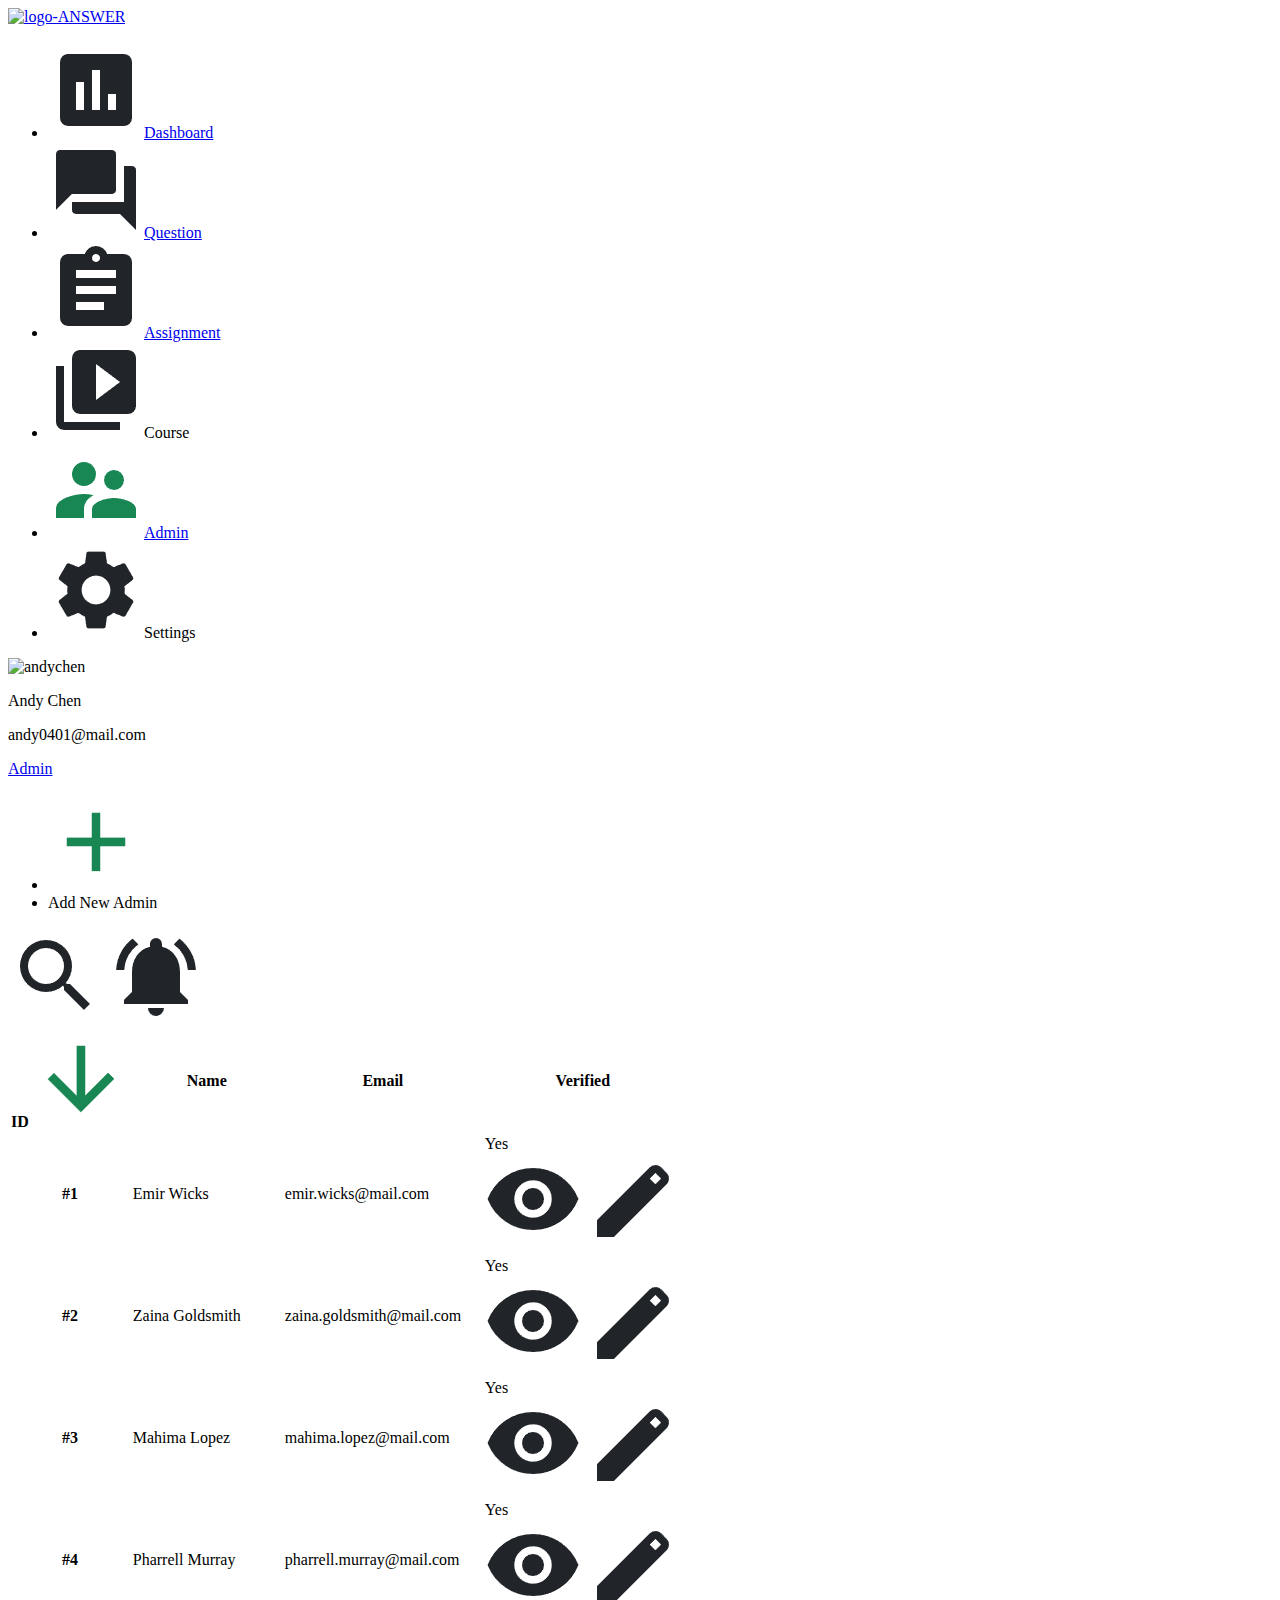
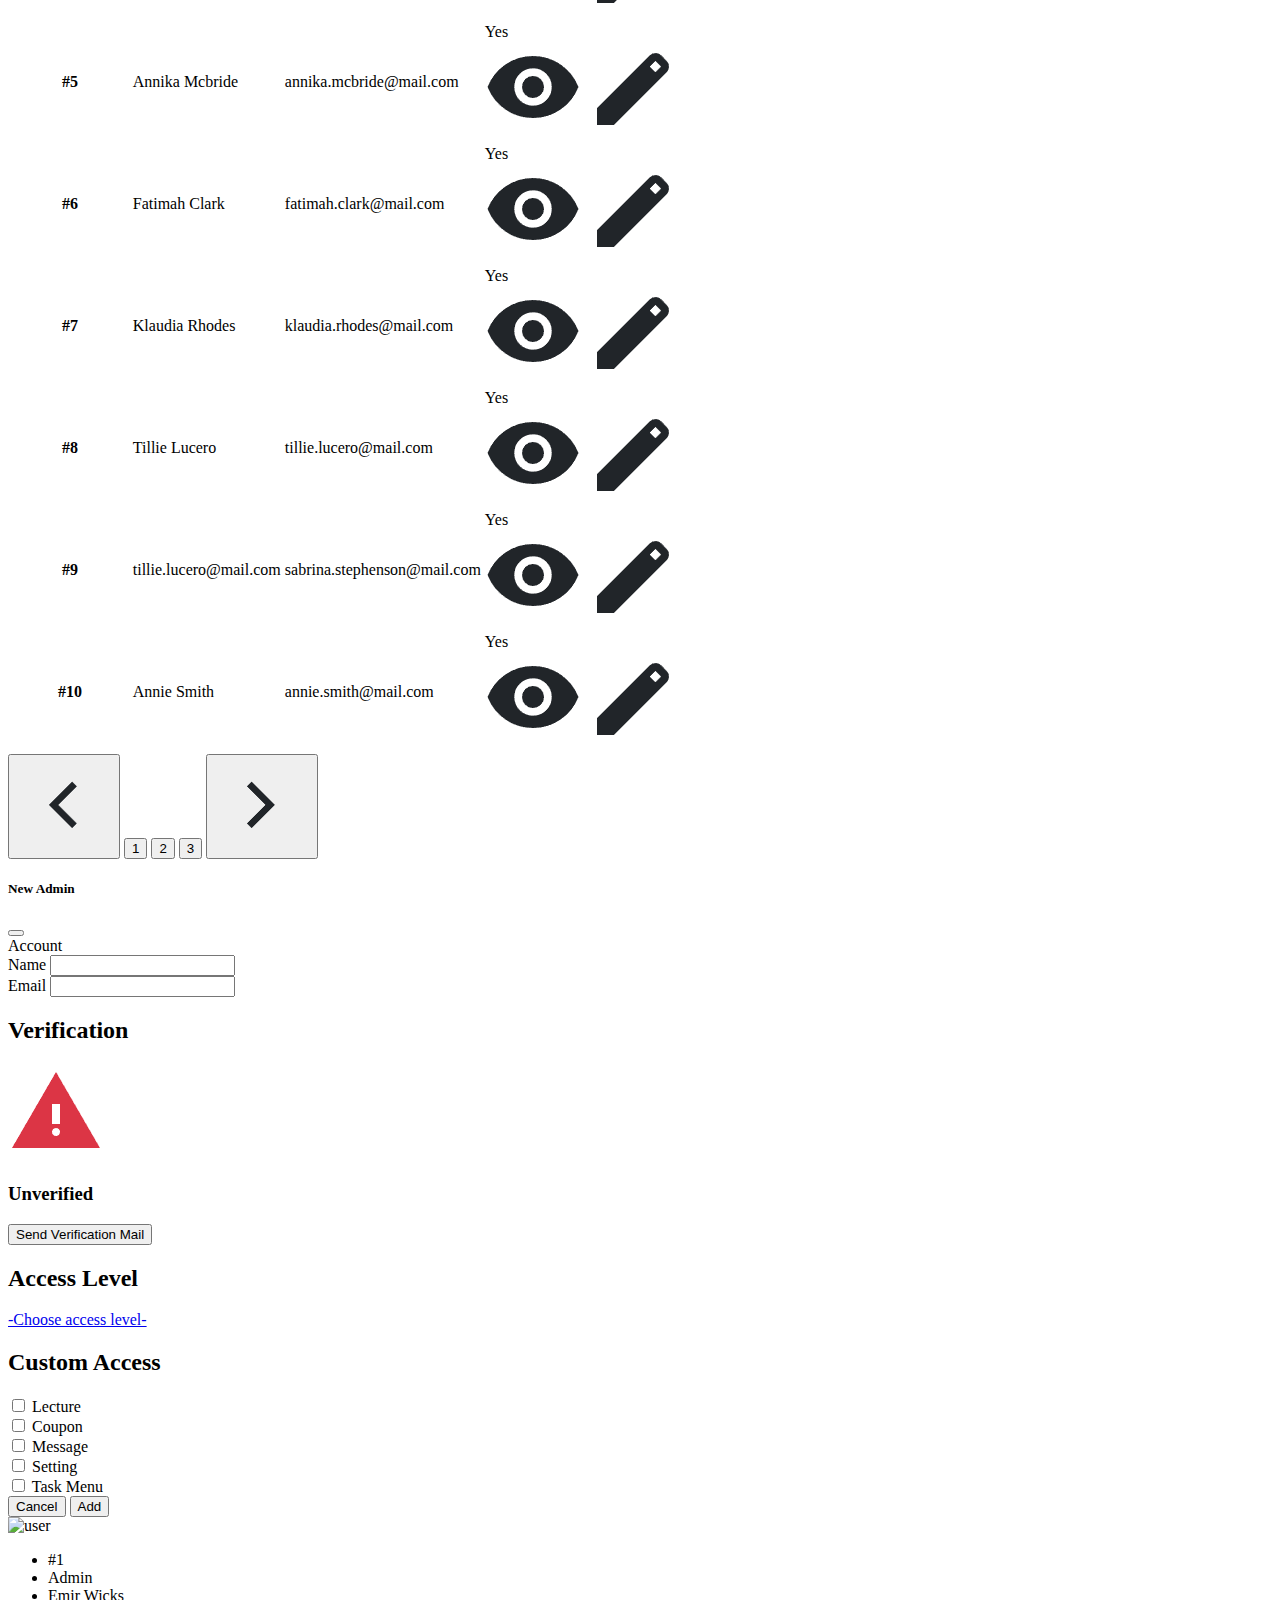
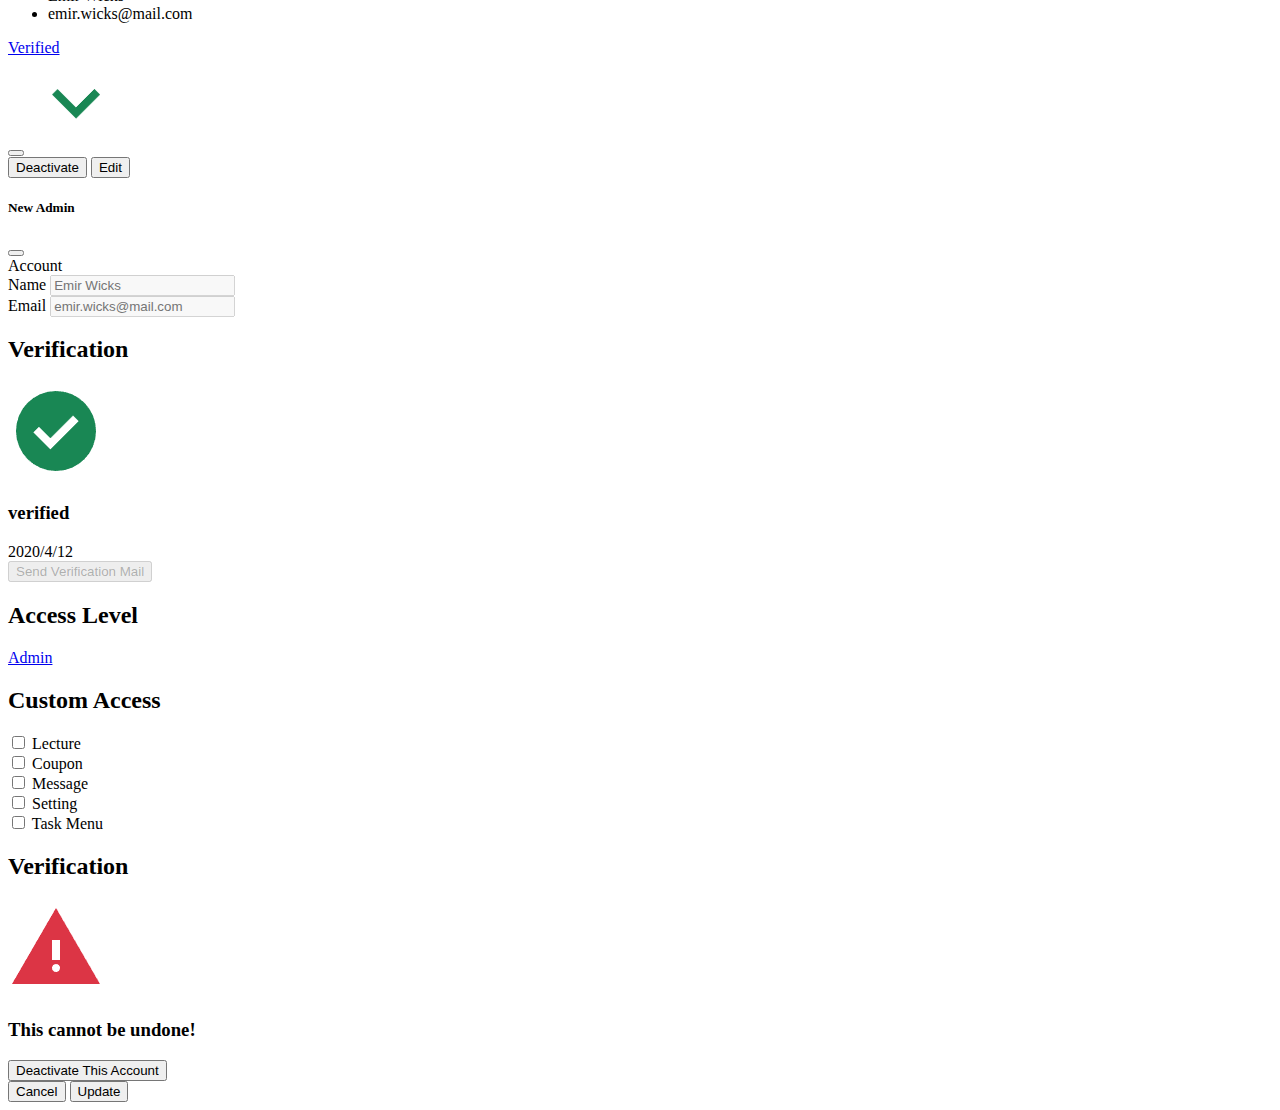
==== admin.html @ 28df2412 "Updates" ====
<!DOCTYPE html>
<html lang="en">

<head>
    <meta charset="UTF-8" />
    <meta http-equiv="X-UA-Compatible" content="IE=edge" />
    <meta name="viewport" content="width=device-width, initial-scale=1.0" />
    <title>後台表單設計</title>
  <script type="module" crossorigin src="/week5/assets/main-3251fa6d.js"></script>
  <link rel="stylesheet" href="/week5/assets/main-5c2b4f73.css">
</head>

<body>
    <div class="container d-flex">
        <div class="container-nav">
    <nav class="navbar navbar-expand-lg navbar-light bg-light p-0  ">
        <div class="container-fluid container-nav flex-column align-items-start p-0 vh-100 position-fixed top-0 bg-light">
            <div class="mt-6 w-100">
                <a class="navbar-brand p-0 ms-6" href="index.html">
                    <img src="/week5/assets/logo-ANSWER-5336fb45.svg" alt="logo-ANSWER">
                </a>
                <ul class="navbar-nav flex-column mt-4 ">
                    <li class="nav-item mb-4 btn-outline-secondary d-block">
                        <a class="nav-link disabled text-dark fw-bold p-0 ps-6" aria-current="page" href="#">
                            <img class="align-bottom img-nav" src="[data-uri]"
                                alt="Dashboard">Dashboard</a>
                    </li>
                    <li class="nav-item mb-4 btn-outline-secondary">
                        <a class="nav-link disabled text-dark fw-bold p-0 ps-6 d-block" href="#">
                            <img class="align-bottom img-nav" src="[data-uri]"
                                alt="Question">Question</a>
                    </li>
                    <li class="nav-item mb-4 btn-outline-secondary d-block ">
                        <a class="nav-link text-dark fw-bold p-0 ps-6" href="index.html">
                            <img class="align-bottom img-nav" src="[data-uri]"
                                alt="Assignment">Assignment</a>
                    </li>
                    <li class="nav-item mb-4 btn-outline-secondary d-block">
                        <a class="nav-link disabled text-dark fw-bold p-0 ps-6">
                            <img class="align-bottom img-nav" src="[data-uri]"
                                alt="Course">Course</a>
                    </li>
                    <li class="nav-item mb-4 btn-outline-secondary d-block border-start border-success border-4">
                        <a class="nav-link text-success fw-bold  p-0 ps-7 " href="#">
                            <img class="align-bottom img-nav" src="[data-uri]"
                                alt="Admin">Admin</a>
                    </li>
                    <li class="nav-item btn-outline-secondary d-block">
                        <a class="nav-link disabled text-dark fw-bold p-0 ps-6">
                            <img class="align-bottom img-nav" src="[data-uri]"
                                alt="Settings">Settings</a>
                    </li>
                </ul>
            </div>
            <div class="d-flex align-items-center ms-6">
                <div class="flex-shrink-0">
                    <img class="img-user mt-a rounded-circle object-fit-cover" src="/week5/assets/andychen-f14fef59.jpeg"
                        alt="andychen">
                </div>
                <div class="flex-grow-1 ms-3">
                    <p class="my-0 text-dark fw-bold mb-1">Andy Chen</p>
                    <p class="my-0 fs-7">andy0401@mail.com</p>
                </div>
            </div>
        </div>
    </nav>
</div>
            <div class="container-main m-0 vh-100 d-flex flex-column justify-content-between">
                <div>
                <nav class="navbar navbar-expand-lg  px-0 py-6">
                    <div class="container-fluid  p-0">
                        <a class="navbar-brand fs-4 text-dark fw-bold p-0 me-5" href="#">Admin</a>
                        <div class="navbar-collapse d-flex justify-content-between">
                            <ul class="navbar-nav d-flex align-items-center">
                                <li>
                                    <a type="button" data-bs-toggle="modal" data-bs-target="#staticBackdrop">
                                        <img class="img-header me-2" src="[data-uri]" alt="add">
                                    </a>
                                </li>
                                <li class="nav-item">
                                    <a type="button" class="nav-link p-0 text-dark fw-bold link-success" data-bs-toggle="modal" data-bs-target="#staticBackdrop">
                                        Add New Admin
                                    </a>
                                </li>
                            </ul>
                            <div>
                                <img class="img-header me-4" src="[data-uri]" alt="earch">
                                <img class="img-header" src="[data-uri]"
                                    alt="notifications">
                            </div>
                        </div>
                    </div>
                </nav>

                <table class="table table-hover">
                    <thead class="border-dark">
                        <tr>
                            <th class="p-0 pb-1 d-flex align-items-center" scope="col">ID <img class="img-table align-middle" src="[data-uri]" alt=""></th>
                            <th class="p-0 pb-1" scope="col">Name</th>
                            <th class="p-0 pb-1" scope="col">Email</th>
                            <th class="p-0 pb-1" scope="col">Verified</th>
                        </tr>
                    </thead>
                    <tbody>
                        <tr>
                            <th class="px-0 py-12" scope="row">
                                <a type="button" data-bs-toggle="modal" data-bs-target="#user">
                                    #1
                                </a>
                            </th>
                            <td class="px-0 py-12">
                                <a type="button" data-bs-toggle="modal" data-bs-target="#user">
                                    Emir Wicks
                                </a>
                            </td>
                            <td class="px-0 py-12">
                                <a type="button" data-bs-toggle="modal" data-bs-target="#user">
                                    emir.wicks@mail.com
                                </a>
                            </td>
                            <td class="d-flex justify-content-between px-0 py-12">
                                <a type="button" data-bs-toggle="modal" data-bs-target="#user">
                                    Yes
                                </a>
                                <div>
                                    <a type="button" data-bs-toggle="modal" data-bs-target="#user">
                                        <img class="img-header me-4" src="[data-uri]"
                                            alt="visibility">
                                    </a>
                                    <a type="button" data-bs-toggle="modal" data-bs-target="#change">
                                        <img class="img-header" src="[data-uri]" alt="edit">
                                    </a>
                                </div>
                            </td>
                        </tr>
                        
                        <tr>
                            <th class="px-0 py-12" scope="row">#2</th>
                            <td class="px-0 py-12">Zaina Goldsmith</td>
                            <td class="px-0 py-12">zaina.goldsmith@mail.com</td>
                            <td class="d-flex justify-content-between px-0 py-12">Yes
                                <div>
                                    <img class="img-header me-4" src="[data-uri]"
                                        alt="visibility">
                                    <img class="img-header" src="[data-uri]" alt="edit">
                                </div>
                            </td>
                        </tr>

                        <tr>
                            <th class="px-0 py-12" scope="row">#3</th>
                            <td class="px-0 py-12">Mahima Lopez</td>
                            <td class="px-0 py-12">mahima.lopez@mail.com</td>
                            <td class="d-flex justify-content-between px-0 py-12">Yes
                                <div>
                                    <img class="img-header me-4" src="[data-uri]"
                                        alt="visibility">
                                    <img class="img-header" src="[data-uri]" alt="edit">
                                </div>
                            </td>
                        </tr>

                        <tr>
                            <th class="px-0 py-12" scope="row">#4</th>
                            <td class="px-0 py-12">Pharrell Murray</td>
                            <td class="px-0 py-12">pharrell.murray@mail.com</td>
                            <td class="d-flex justify-content-between px-0 py-12">Yes
                                <div>
                                    <img class="img-header me-4" src="[data-uri]"
                                        alt="visibility">
                                    <img class="img-header" src="[data-uri]" alt="edit">
                                </div>
                            </td>
                        </tr>

                        <tr>
                            <th class="px-0 py-12" scope="row">#5</th>
                            <td class="px-0 py-12">Annika Mcbride</td>
                            <td class="px-0 py-12">annika.mcbride@mail.com</td>
                            <td class="d-flex justify-content-between px-0 py-12">Yes
                                <div>
                                    <img class="img-header me-4" src="[data-uri]"
                                        alt="visibility">
                                    <img class="img-header" src="[data-uri]" alt="edit">
                                </div>
                            </td>
                        </tr>

                        <tr>
                            <th class="px-0 py-12" scope="row">#6</th>
                            <td class="px-0 py-12">Fatimah Clark</td>
                            <td class="px-0 py-12">fatimah.clark@mail.com</td>
                            <td class="d-flex justify-content-between px-0 py-12">Yes
                                <div>
                                    <img class="img-header me-4" src="[data-uri]"
                                        alt="visibility">
                                    <img class="img-header" src="[data-uri]" alt="edit">
                                </div>
                            </td>
                        </tr>

                        <tr>
                            <th class="px-0 py-12" scope="row">#7</th>
                            <td class="px-0 py-12">Klaudia Rhodes</td>
                            <td class="px-0 py-12">klaudia.rhodes@mail.com</td>
                            <td class="d-flex justify-content-between px-0 py-12">Yes
                                <div>
                                    <img class="img-header me-4" src="[data-uri]"
                                        alt="visibility">
                                    <img class="img-header" src="[data-uri]" alt="edit">
                                </div>
                            </td>
                        </tr>

                        <tr>
                            <th class="px-0 py-12" scope="row">#8</th>
                            <td class="px-0 py-12">Tillie Lucero</td>
                            <td class="px-0 py-12">tillie.lucero@mail.com</td>
                            <td class="d-flex justify-content-between px-0 py-12">Yes
                                <div>
                                    <img class="img-header me-4" src="[data-uri]"
                                        alt="visibility">
                                    <img class="img-header" src="[data-uri]" alt="edit">
                                </div>
                            </td>
                        </tr>

                        <tr>
                            <th class="px-0 py-12" scope="row">#9</th>
                            <td class="px-0 py-12">tillie.lucero@mail.com</td>
                            <td class="px-0 py-12">sabrina.stephenson@mail.com</td>
                            <td class="d-flex justify-content-between px-0 py-12">Yes
                                <div>
                                    <img class="img-header me-4" src="[data-uri]"
                                        alt="visibility">
                                    <img class="img-header" src="[data-uri]" alt="edit">
                                </div>
                            </td>
                        </tr>

                        <tr>
                            <th class="px-0 py-12" scope="row">#10</th>
                            <td class="px-0 py-12">Annie Smith</td>
                            <td class="px-0 py-12">annie.smith@mail.com</td>
                            <td class="d-flex justify-content-between px-0 py-12">Yes
                                <div>
                                    <img class="img-header me-4" src="[data-uri]"
                                        alt="visibility">
                                    <img class="img-header" src="[data-uri]" alt="edit">
                                </div>
                            </td>
                        </tr>

                        
                        
                    </tbody>
                </table>
                
                </div>

                <div class="d-flex justify-content-end ">
                    <button type="button" class="rounded-0 p-1 btn btn-outline-success"><img class="img-header" src="[data-uri]" alt=""></button>
                    <button type="button" class="rounded-0 py-9 px-10 btn btn-outline-success bg-success text-white">1</button>
                    <button type="button" class="rounded-0 py-9 px-10 btn btn-outline-success text-dark">2</button>
                    <button type="button" class="rounded-0 py-9 px-10 btn btn-outline-success text-dark">3</button>
                    <button type="button" class="rounded-0 p-1 btn btn-outline-success"><img class="img-header" src="[data-uri]" alt=""></button>
                </div>

            
    </div>


        <div class="modal fade" id="staticBackdrop" data-bs-backdrop="static" data-bs-keyboard="false" tabindex="-1"
            aria-labelledby="staticBackdropLabel" aria-hidden="true">
            <div class="modal-dialog modal-dialog-scrollable modal-dialog-centered">
                <div class="modal-content rounded-0">
                    <div class="modal-header p-6 border-white">
                        <h5 class="modal-title fs-9 fw-bold" id="staticBackdropLabel">New Admin</h5>
                        <button type="button" class="btn-close" data-bs-dismiss="modal" aria-label="Close"></button>
                    </div>
                    <div class="modal-body pt-0 pb-6 px-6">

                        <form class="text-dark fw-bold fs-9" action="#">Account

                            <div class="my-3 ">
                                <label class="fs-5 mb-1 fw-normal form-label" for="name">Name</label>
                                <input class="form-control form-control-lg w-100 rounded-2 border-dark" type="text" id="name">
                            </div>
                            <div class="mb-4 border-bottom ">
                                <label class="form-label fs-5 mb-1 fw-normal" for="email">Email</label>
                                <input class="mb-4 form-control form-control-lg w-100 rounded-2 border-dark" type="email"
                                    id="email">
                            </div>

                            <div class="p-0 border-bottom mb-4">
                                <h2 class="text-dark fw-bold fs-9 mb-12">Verification</h2> 
                                <div class="d-flex align-items-center mb-12">
                                    <img class="img-header me-2" src="[data-uri]" alt="warning">
                                    <h3 class="text-dark fw-bold fs-6 m-0">Unverified</h3>
                                </div>
                                <button type="button" class="mb-4 btn btn-outline-success w-100 border rounded-2 py-3">Send Verification Mail</button>
                            </div>

                            <div class="p-0 border-bottom mb-4">
                                <h2 class="text-dark fw-bold fs-9 mb-3">Access Level</h2>
                                <div class="navbar-nav mb-4">
                                    <div class="nav-item dropdown">
                                        <a class=" p-3 nav-link dropdown-toggle toggle text-secondary fw-normal w-100 border border-dark rounded-2 " href="#">
                                            -Choose access level-
                                        </a>
                                    </div>
                                </div>
                            </div>
                            
                            <div>
                                <h2 class="text-dark fw-bold fs-9 mb-3">Custom Access</h2>
                                <div class="mb-3">
                                    <div class="form-check d-flex align-items-center">
                                        <input type="checkbox" class="form-check-input border-dark me-2 rounded-0" id="dropdownCheck2">
                                        <label class="form-check-label fs-6 fw-normal" for="dropdownCheck2">
                                            Lecture
                                        </label>
                                    </div>
                                </div>
                                <div class="mb-3">
                                    <div class="form-check d-flex align-items-center">
                                        <input type="checkbox" class="form-check-input border-dark me-2 rounded-0" id="dropdownCheck2">
                                        <label class="form-check-label fs-6 fw-normal" for="dropdownCheck2">
                                            Coupon
                                        </label>
                                    </div>
                                </div>
                                <div class="mb-3">
                                    <div class="form-check d-flex align-items-center">
                                        <input type="checkbox" class="form-check-input border-dark me-2 rounded-0" id="dropdownCheck2">
                                        <label class="form-check-label fs-6 fw-normal" for="dropdownCheck2">
                                            Message
                                        </label>
                                    </div>
                                </div>
                                <div class="mb-3">
                                    <div class="form-check d-flex align-items-center">
                                        <input type="checkbox" class="form-check-input border-dark me-2 rounded-0" id="dropdownCheck2">
                                        <label class="form-check-label fs-6 fw-normal" for="dropdownCheck2">
                                            Setting
                                        </label>
                                    </div>
                                </div>
                                <div class="mb-3">
                                    <div class="form-check d-flex align-items-center">
                                        <input type="checkbox" class="form-check-input border-dark me-2 rounded-0" id="dropdownCheck2">
                                        <label class="form-check-label fs-6 fw-normal" for="dropdownCheck2">
                                            Task Menu
                                        </label>
                                    </div>
                                </div>
                            </div>


                        </form>
                            
                    </div>
                    <div class="modal-footer border-white pt-0 px-5">
                        <button type="button" class="btn btn-outline-success fw-bold py-2 px-6" data-bs-dismiss="modal">Cancel</button>
                        <button type="button" class="btn btn-success fw-bold py-2 px-6">Add</button>
                    </div>
                </div>
            </div>
        </div>


        <div class="modal fade" id="user" tabindex="-1" aria-labelledby="exampleModalLabel" aria-hidden="true">
            <div class="modal-dialog modal-dialog-centered">
                <div class="modal-content rounded-0">
                    <div class="modal-body p-6 ">
                        <div class="d-flex justify-content-between">
                            <div class="d-flex">
                                <img class="img-big" src="/week5/assets/emir-3d7a4b39.jpeg" alt="user">
                                <div>
                                    <ul class="ps-4 m-0">
                                        <li class="list-group-item mb-2">#1</li>
                                        <li class="list-group-item fw-bold">Admin</li>
                                        <li class="list-group-item mb-2 fw-bold fs-4">Emir Wicks</li>
                                        <li class="list-group-item mb-3 text-secondary fs-5">emir.wicks@mail.com</li>
                                    </ul>
                                    <div class="ps-4">
                                        <a  class="m-0 py-1 px-2 bg-light fs-5 text-dark link-underline link-underline-opacity-0" href="#">
                                            Verified
                                        </a>
                                    </div>
                                </div>
                            </div>
                            <div class="d-flex flex-column justify-content-between">
                                <button type="button" class="btn-close" data-bs-dismiss="modal" aria-label="Close"></button>
                                <a data-bs-toggle="collapse" href="#edit" role="button" aria-expanded="false"
                                    aria-controls="edit">
                                    <img class="img-header" src="[data-uri]" alt="keyboard">
                                </a>
                            </div>
                        </div>
                    </div>
                    <div class="collapse" id="edit">
                        <div class="d-flex justify-content-end p-6 pt-0">
                            <button type="button" class="px-6 py-2 rounded-0 btn btn-outline-danger me-3" data-bs-dismiss="modal">Deactivate</button>
                            <button type="button" class="px-6 py-2 rounded-0 btn btn-success" data-bs-dismiss="modal">Edit</button>
                        </div>
                    </div>
                </div>
            </div>
        </div>

        
        <!-- Modal -->
        <div class="modal fade" id="change" data-bs-backdrop="static" data-bs-keyboard="false" tabindex="-1"
            aria-labelledby="staticBackdropLabel" aria-hidden="true">
            <div class="modal-dialog modal-dialog-scrollable modal-dialog-centered">
                <div class="modal-content rounded-0">
                    <div class="modal-header p-6 ">
                        <h5 class="modal-title fs-9 fw-bold" id="staticBackdropLabel">New Admin</h5>
                        <button type="button" class="btn-close" data-bs-dismiss="modal" aria-label="Close"></button>
                    </div>
                    <div class="modal-body pt-0 pb-5 px-6">
        
                        <form class="text-dark fw-bold fs-9" action="#">Account
        
                            <div class="my-3 ">
                                <label class="fs-5 mb-1 fw-normal form-label" for="name">Name</label>
                                <input class="align-middle form-control form-control-lg w-100 rounded-2 border-white text-form bg-light" type="text" placeholder="Emir Wicks" id="name" disabled>
                            </div>
                            <div class="mb-4 border-bottom ">
                                <label class="form-label fs-5 mb-1 fw-normal" for="email">Email</label>
                                <input class="mb-4 form-control form-control-lg w-100 rounded-2 border-white text-form bg-light" type="email" placeholder="emir.wicks@mail.com" disabled
                                    id="email">
                            </div>
        
                            <div class="p-0 border-bottom mb-4">
                                <h2 class="text-dark fw-bold fs-9 mb-12">Verification</h2>
                                <div class="d-flex align-items-center justify-content-between mb-12">
                                    <div class="d-flex align-items-center">
                                        <img class="img-header me-2"
                                            src="[data-uri]" alt="warning">
                                        <h3 class="text-dark fw-bold fs-6 m-0">verified</h3>
                                    </div>
                                    <time class="text-dark  fs-5 fw-normal" datetime="#">2020/4/12</time>
                                </div>
                                <button type="button" class="mb-4 btn btn-outline-secondary w-100 border rounded-2 py-3" disabled>Send
                                    Verification Mail</button>
                            </div>
        
                            <div class="p-0 border-bottom mb-4">
                                <h2 class="text-dark fw-bold fs-9 mb-3">Access Level</h2>
                                <div class="navbar-nav mb-4">
                                    <div class="nav-item dropdown">
                                        <a class=" p-3 nav-link dropdown-toggle toggle text-secondary fw-normal w-100 border border-dark rounded-2"
                                            href="#">
                                            Admin
                                        </a>
                                    </div>
                                </div>
                            </div>
        
                            <div class="mb-4">
                                <h2 class="text-dark fw-bold fs-9 mb-3">Custom Access</h2>
                                <div class="mb-3">
                                    <div class="form-check d-flex align-items-center">
                                        <input type="checkbox" class="form-check-input border-dark me-2 rounded-0"
                                            id="dropdownCheck2">
                                        <label class="form-check-label fs-6 fw-normal" for="dropdownCheck2">
                                            Lecture
                                        </label>
                                    </div>
                                </div>
                                <div class="mb-3">
                                    <div class="form-check d-flex align-items-center">
                                        <input type="checkbox" class="form-check-input border-dark me-2 rounded-0"
                                            id="dropdownCheck2">
                                        <label class="form-check-label fs-6 fw-normal" for="dropdownCheck2">
                                            Coupon
                                        </label>
                                    </div>
                                </div>
                                <div class="mb-3">
                                    <div class="form-check d-flex align-items-center">
                                        <input type="checkbox" class="form-check-input border-dark me-2 rounded-0"
                                            id="dropdownCheck2">
                                        <label class="form-check-label fs-6 fw-normal" for="dropdownCheck2">
                                            Message
                                        </label>
                                    </div>
                                </div>
                                <div class="mb-3">
                                    <div class="form-check d-flex align-items-center">
                                        <input type="checkbox" class="form-check-input border-dark me-2 rounded-0"
                                            id="dropdownCheck2">
                                        <label class="form-check-label fs-6 fw-normal" for="dropdownCheck2">
                                            Setting
                                        </label>
                                    </div>
                                </div>
                                <div class="mb-3 border-bottom">
                                    <div class="form-check d-flex align-items-center mb-4">
                                        <input type="checkbox" class="form-check-input border-dark me-2 rounded-0"
                                            id="dropdownCheck2">
                                        <label class="form-check-label fs-6 fw-normal" for="dropdownCheck2">
                                            Task Menu
                                        </label>
                                    </div>
                                </div>
                            </div>

                            <div class="p-0">
                                <h2 class="text-dark fw-bold fs-9 mb-12">Verification</h2>
                                <div class="d-flex align-items-center mb-12">
                                        <img class="img-header me-2" src="[data-uri]"
                                            alt="warning">
                                        <h3 class="text-danger fs-6 m-0">This cannot be undone!</h3>
                                </div>
                                <button type="button" class="mb-4 btn btn-outline-danger w-100 fw-bold rounded-2 py-3">Deactivate This Account</button>
                            </div>

                        </form>
        
                    </div>
                    <div class="modal-footer border-white pt-0 px-5">
                        <button type="button" class="btn btn-outline-success fw-bold py-2 px-6"
                            data-bs-dismiss="modal">Cancel</button>
                        <button type="button" class="btn btn-success fw-bold py-2 px-6" data-bs-dismiss="modal">Update</button>
                    </div>
                </div>
            </div>
        </div>
        
    
    <script src="https://cdn.jsdelivr.net/npm/bootstrap@5.1.1/dist/js/bootstrap.bundle.min.js"
        integrity="sha384-/bQdsTh/da6pkI1MST/rWKFNjaCP5gBSY4sEBT38Q/9RBh9AH40zEOg7Hlq2THRZ"
        crossorigin="anonymous"></script>
</body>

</html>
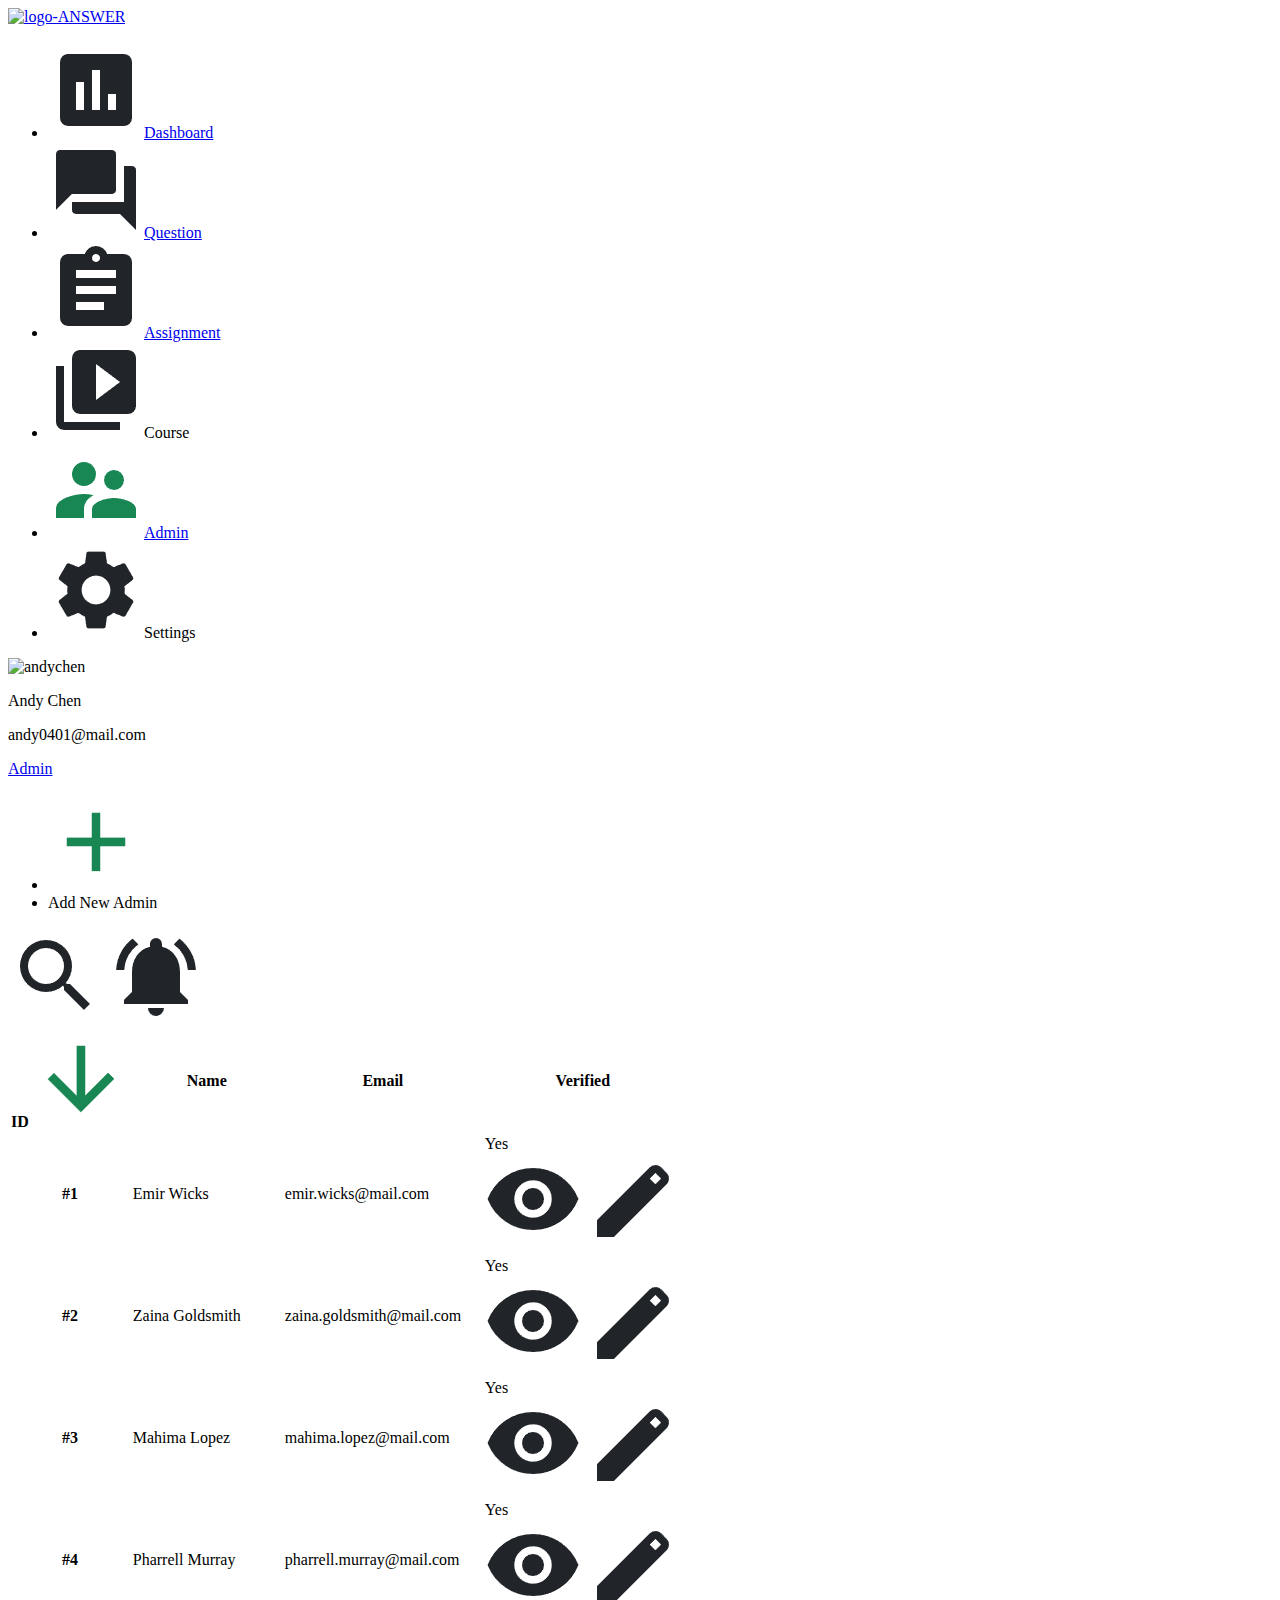
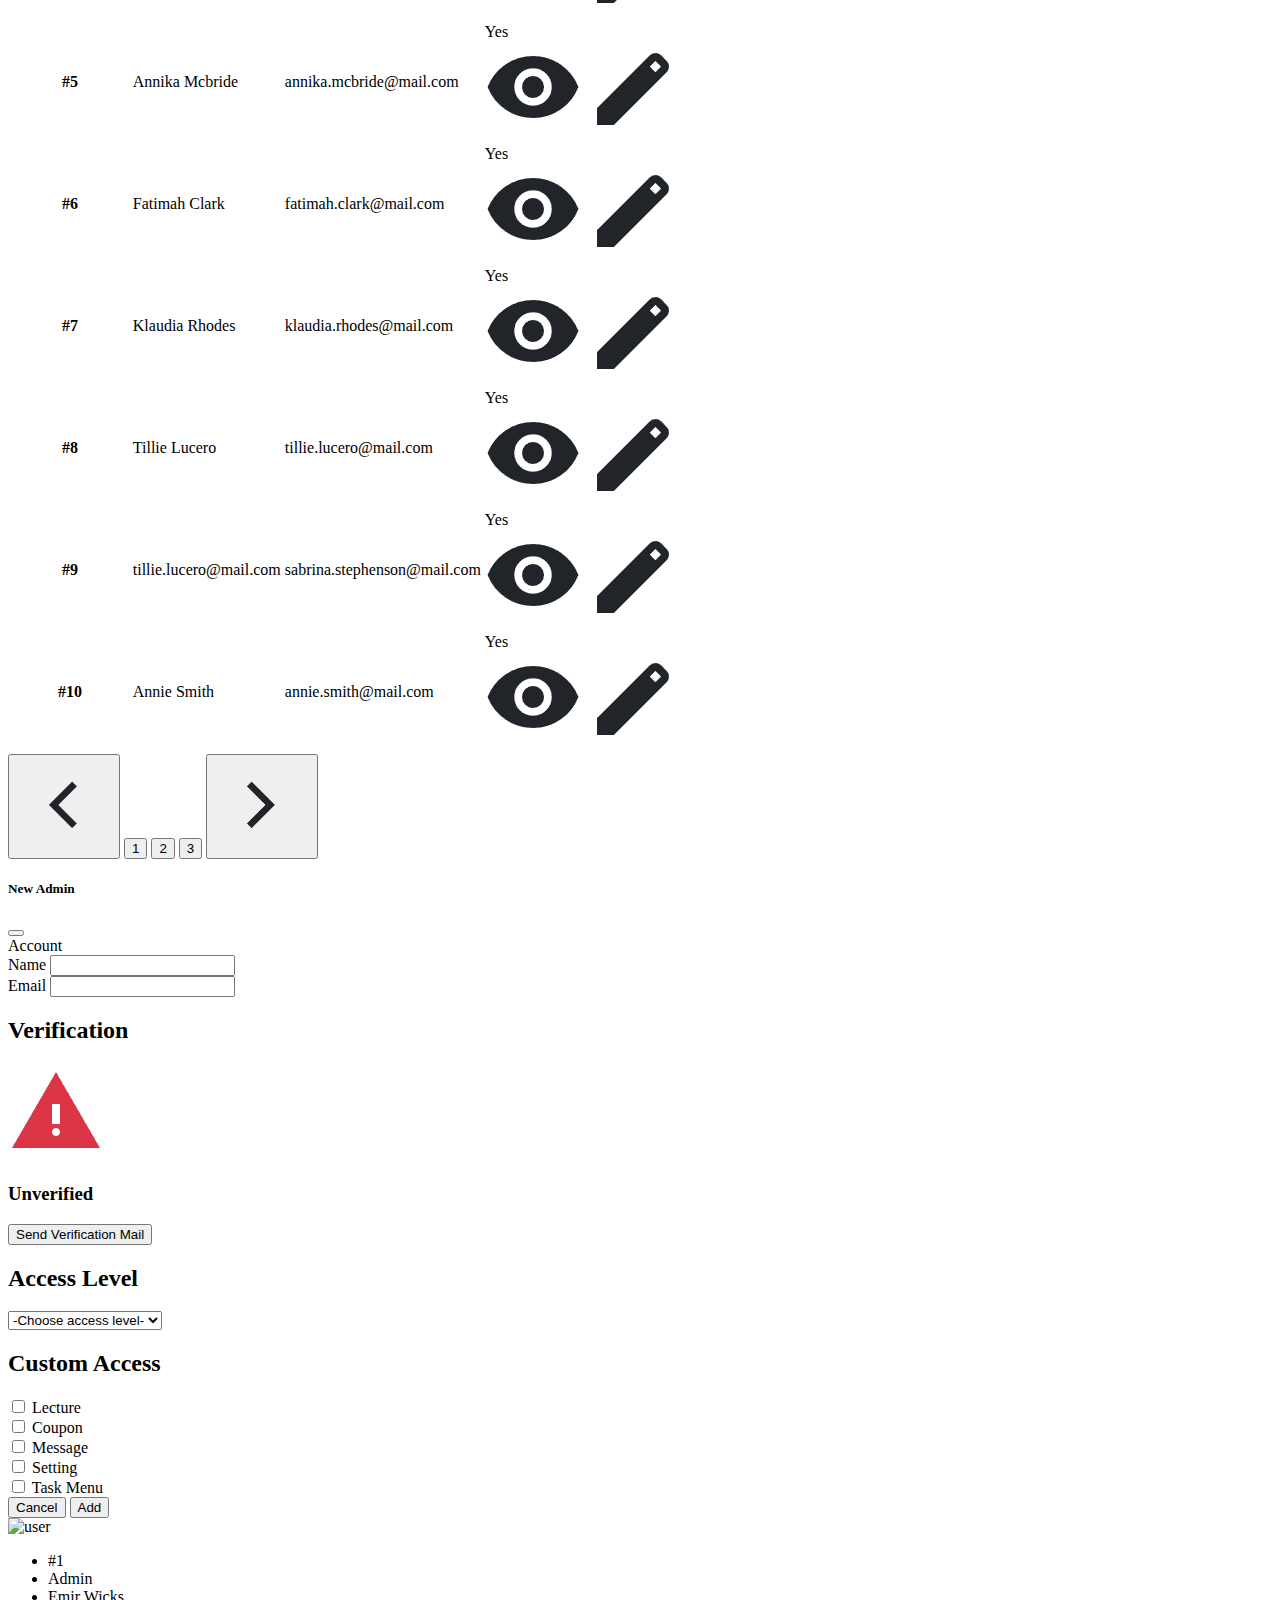
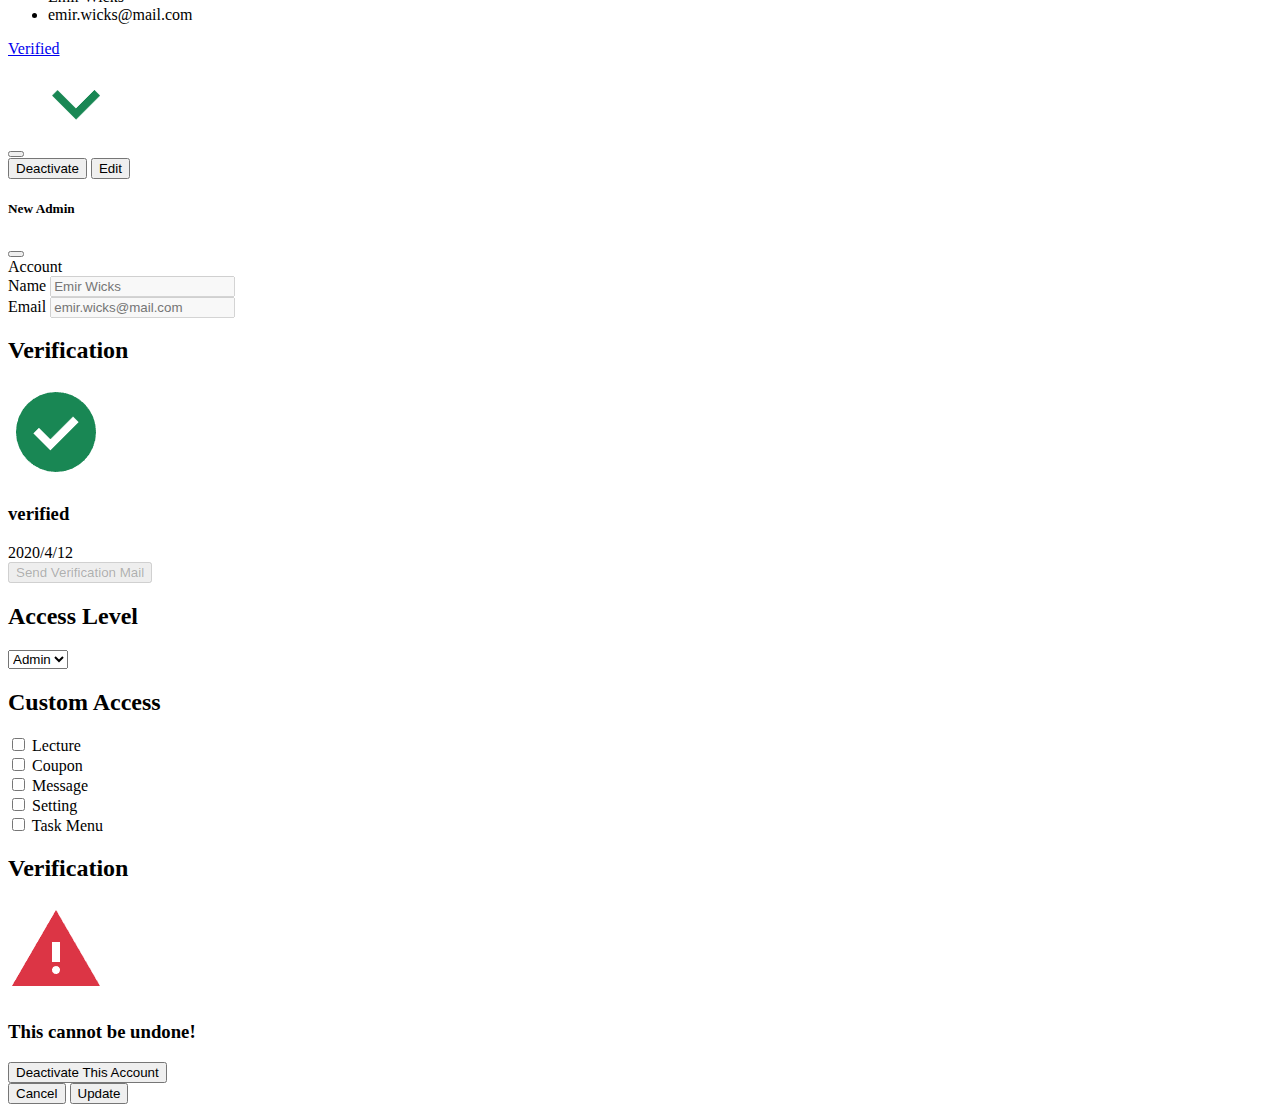
==== commit cfa7db6f: "Updates" ====
--- a/admin.html
+++ b/admin.html
@@ -52,7 +52,7 @@
                     </li>
                 </ul>
             </div>
-            <div class="d-flex align-items-center ms-6">
+            <div class="d-flex align-items-center ms-6 mb-6">
                 <div class="flex-shrink-0">
                     <img class="img-user mt-a rounded-circle object-fit-cover" src="/week5/assets/andychen-f14fef59.jpeg"
                         alt="andychen">
@@ -258,7 +258,7 @@
                 
                 </div>
 
-                <div class="d-flex justify-content-end ">
+                <div class="d-flex justify-content-end mb-6">
                     <button type="button" class="rounded-0 p-1 btn btn-outline-success"><img class="img-header" src="[data-uri]" alt=""></button>
                     <button type="button" class="rounded-0 py-9 px-10 btn btn-outline-success bg-success text-white">1</button>
                     <button type="button" class="rounded-0 py-9 px-10 btn btn-outline-success text-dark">2</button>
@@ -303,15 +303,14 @@
 
                             <div class="p-0 border-bottom mb-4">
                                 <h2 class="text-dark fw-bold fs-9 mb-3">Access Level</h2>
-                                <div class="navbar-nav mb-4">
-                                    <div class="nav-item dropdown">
-                                        <a class=" p-3 nav-link dropdown-toggle toggle text-secondary fw-normal w-100 border border-dark rounded-2 " href="#">
-                                            -Choose access level-
-                                        </a>
-                                    </div>
-                                </div>
-                            </div>
-                            
+                                <select class="form-select form-select-lg mb-3" aria-label=".form-select-lg example">
+                                    <option selected>-Choose access level-</option>
+                                    <option value="1">One</option>
+                                    <option value="2">Two</option>
+                                    <option value="3">Three</option>
+                                </select>
+                            </div>
+
                             <div>
                                 <h2 class="text-dark fw-bold fs-9 mb-3">Custom Access</h2>
                                 <div class="mb-3">
@@ -449,14 +448,12 @@
         
                             <div class="p-0 border-bottom mb-4">
                                 <h2 class="text-dark fw-bold fs-9 mb-3">Access Level</h2>
-                                <div class="navbar-nav mb-4">
-                                    <div class="nav-item dropdown">
-                                        <a class=" p-3 nav-link dropdown-toggle toggle text-secondary fw-normal w-100 border border-dark rounded-2"
-                                            href="#">
-                                            Admin
-                                        </a>
-                                    </div>
-                                </div>
+                                <select class="form-select form-select-lg mb-3" aria-label=".form-select-lg example">
+                                    <option selected>Admin</option>
+                                    <option value="1">One</option>
+                                    <option value="2">Two</option>
+                                    <option value="3">Three</option>
+                                </select>
                             </div>
         
                             <div class="mb-4">
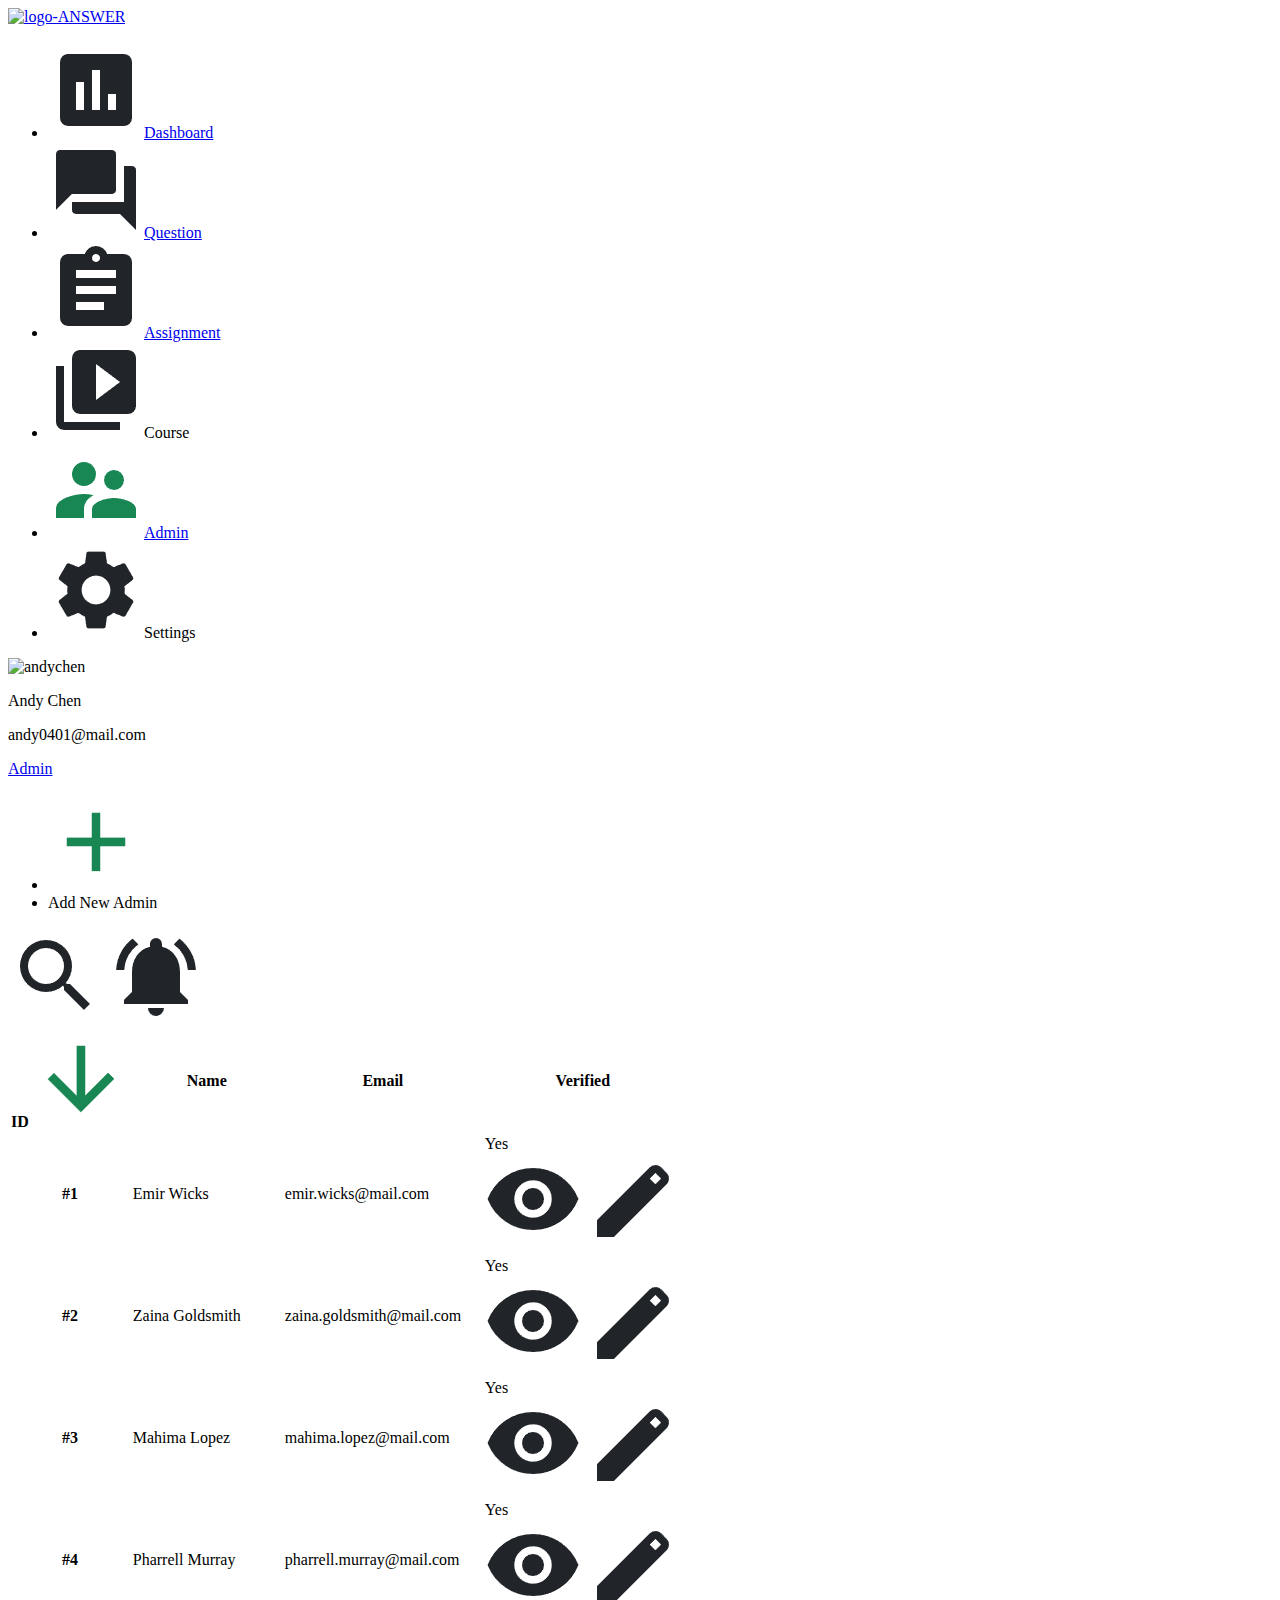
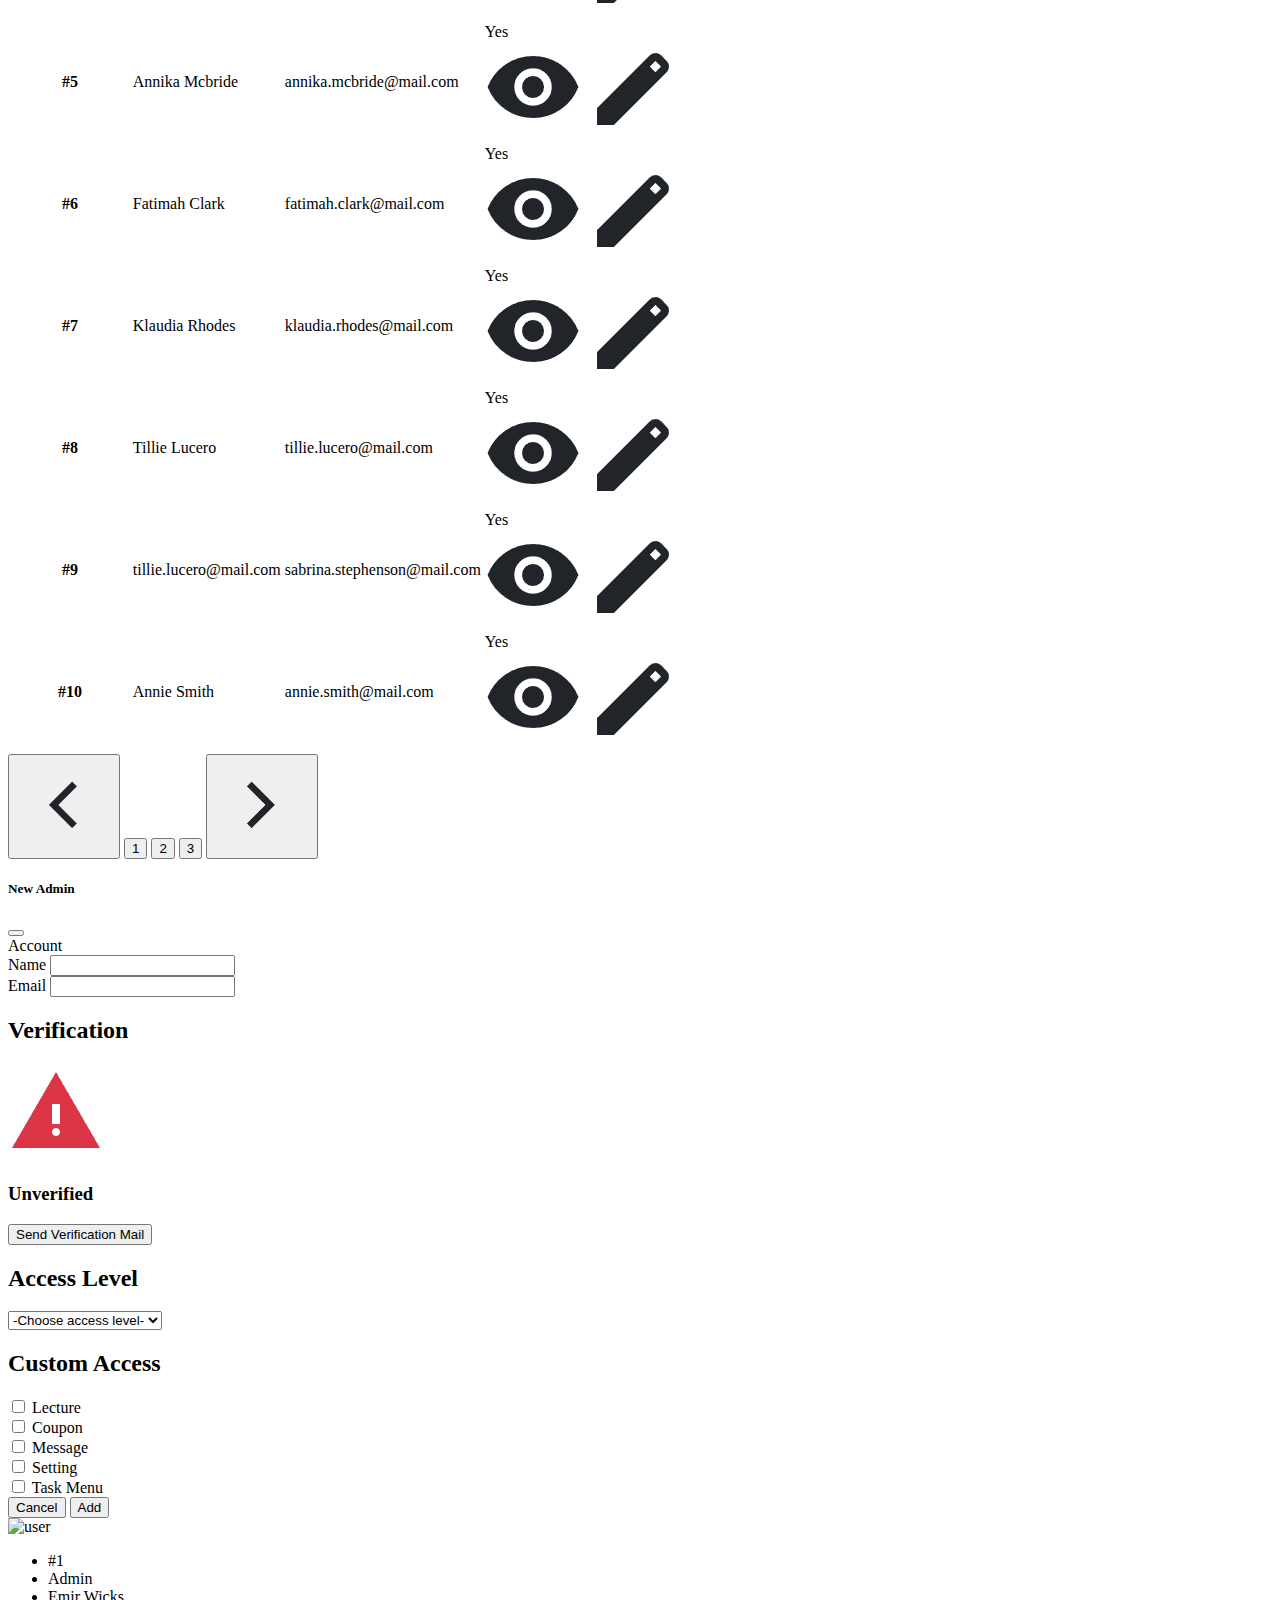
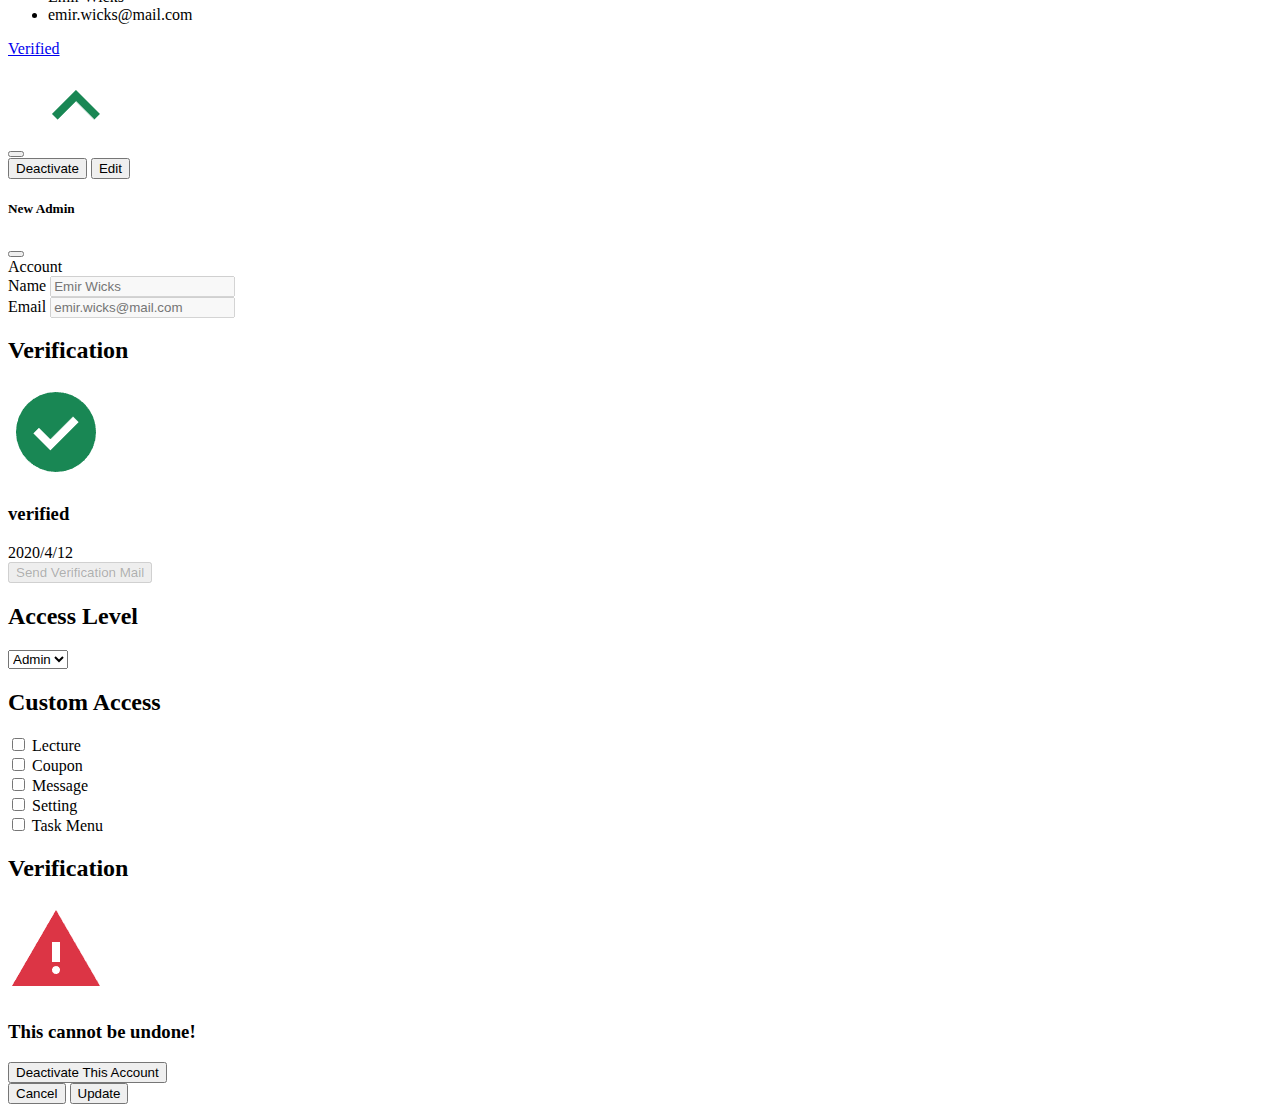
==== commit 229b589c: "Updates" ====
--- a/admin.html
+++ b/admin.html
@@ -6,8 +6,8 @@
     <meta http-equiv="X-UA-Compatible" content="IE=edge" />
     <meta name="viewport" content="width=device-width, initial-scale=1.0" />
     <title>後台表單設計</title>
-  <script type="module" crossorigin src="/week5/assets/main-3251fa6d.js"></script>
-  <link rel="stylesheet" href="/week5/assets/main-5c2b4f73.css">
+  <script type="module" crossorigin src="/week5/assets/main-fd0919ae.js"></script>
+  <link rel="stylesheet" href="/week5/assets/main-65338b14.css">
 </head>
 
 <body>
@@ -393,7 +393,7 @@
                                 <button type="button" class="btn-close" data-bs-dismiss="modal" aria-label="Close"></button>
                                 <a data-bs-toggle="collapse" href="#edit" role="button" aria-expanded="false"
                                     aria-controls="edit">
-                                    <img class="img-header" src="[data-uri]" alt="keyboard">
+                                    <img class="img-header" src="[data-uri]" alt="keyboard">
                                 </a>
                             </div>
                         </div>
